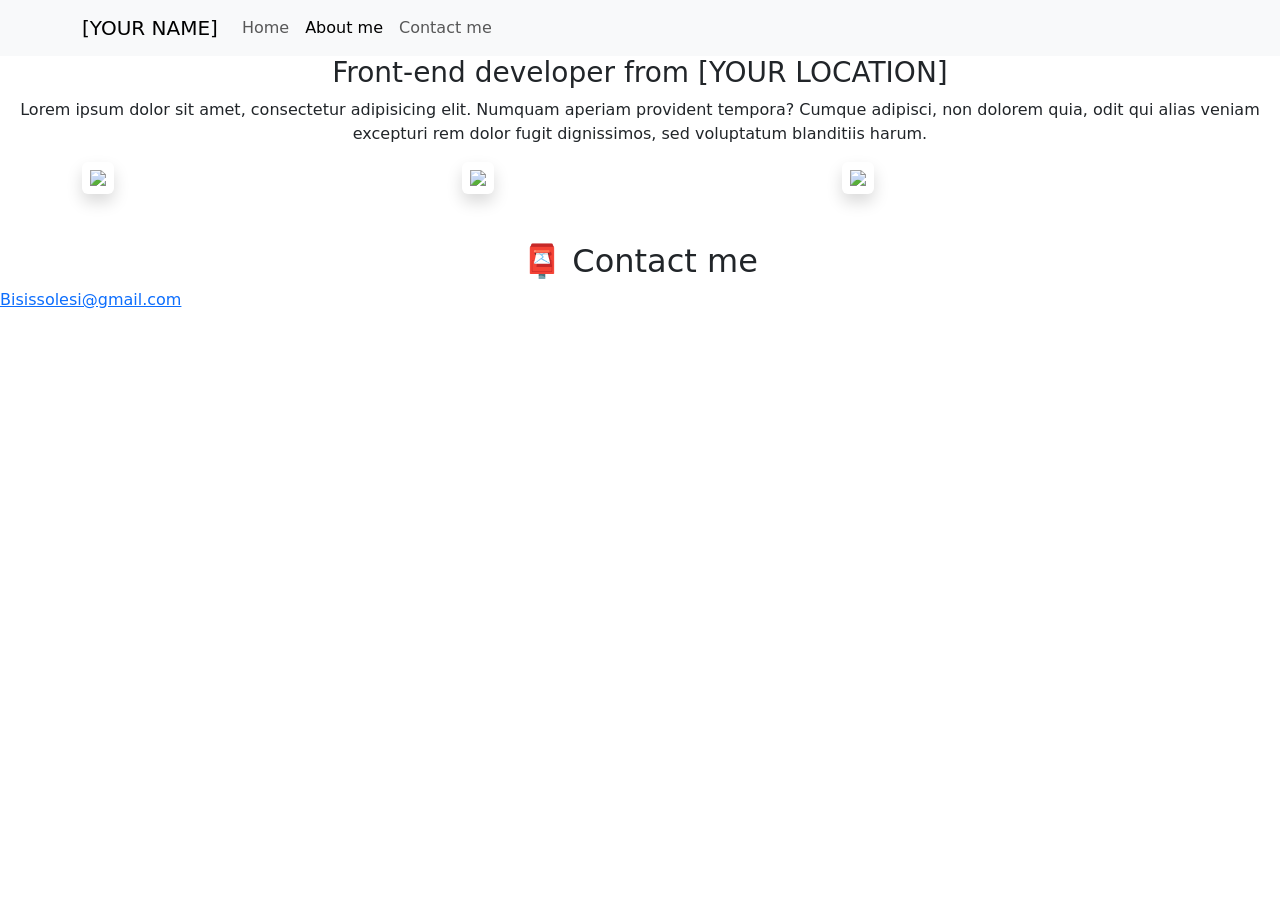
==== about.html @ 7751a14c "made website SEO friendly" ====
<!DOCTYPE html>
<html lang="en">

<head>
    <meta charset="UTF-8" />
    <meta http-equiv="X-UA-Compatible" content="IE=edge" />
    <meta name="viewport" content="width=device-width, initial-scale=1.0" />
    <meta name="description" content="female front-end developer in united kingdom with affordable rate">
    <link href="https://cdn.jsdelivr.net/npm/bootstrap@5.0.0-beta2/dist/css/bootstrap.min.css" rel="stylesheet"
        integrity="sha384-BmbxuPwQa2lc/FVzBcNJ7UAyJxM6wuqIj61tLrc4wSX0szH/Ev+nYRRuWlolflfl" crossorigin="anonymous" />
    <script src="https://cdn.jsdelivr.net/npm/bootstrap@5.0.0-beta2/dist/js/bootstrap.bundle.min.js"
        integrity="sha384-b5kHyXgcpbZJO/tY9Ul7kGkf1S0CWuKcCD38l8YkeH8z8QjE0GmW1gYU5S9FOnJ0"
        crossorigin="anonymous"></script>
    <link rel="stylesheet" href="css/style.css" />
    <title>Adebisi Solesi - Female Frontend developer</title>
</head>

<body>
    <nav class="navbar navbar-expand-lg navbar-light bg-light fixed-top">
        <div class="container">
            <a class="navbar-brand" href="index.html">[YOUR NAME]</a>
            <button class="navbar-toggler" type="button" data-bs-toggle="collapse" data-bs-target="#navbarNav"
                aria-controls="navbarNav" aria-expanded="false" aria-label="Toggle navigation">
                <span class="navbar-toggler-icon"></span>
            </button>
            <div class="collapse navbar-collapse" id="navbarNav">
                <ul class="navbar-nav">
                    <li class="nav-item">
                        <a class="nav-link" aria-current="page" href="index.html">Home</a>
                    </li>
                    <li class="nav-item">
                        <a class="nav-link active" href="about.html">About me</a>
                    </li>
                    <li class="nav-item">
                        <a class="nav-link" href="about.html#contact">Contact me</a>
                    </li>
                </ul>
            </div>
        </div>
    </nav>
    <h1 class="text-center">About me</h1>
    <h3 class="text-center">Front-end developer from [YOUR LOCATION]</h3>
    <div class="about-paragraphs text-center">
        <p>
            Lorem ipsum dolor sit amet, consectetur adipisicing elit. Numquam
            aperiam provident tempora? Cumque adipisci, non dolorem quia, odit qui
            alias veniam excepturi rem dolor fugit dignissimos, sed voluptatum
            blanditiis harum.
        </p>
    </div>
    <div class="container">
        <div class="row">
            <div class="col-sm-4">
                <img src="images/yoga.png" class="img-fluid p-2 shadow rounded" />
            </div>
            <div class="col-sm-4">
                <img src="images/weather.png" class="img-fluid p-2 shadow rounded" />
            </div>
            <div class="col-sm-4">
                <img src="images/yogurt.png" class="img-fluid p-2 shadow rounded" />
            </div>
        </div>
    </div>
    <div id="contact" class="mt-5">
        <h2 class="text-center">📮 Contact me</h2>
        <a href="mailto:bisisolesi@gmail.com" class="email-link" title="Adebisi Solesi"> Bisissolesi@gmail.com </a>
    </div>
</body>

</html>
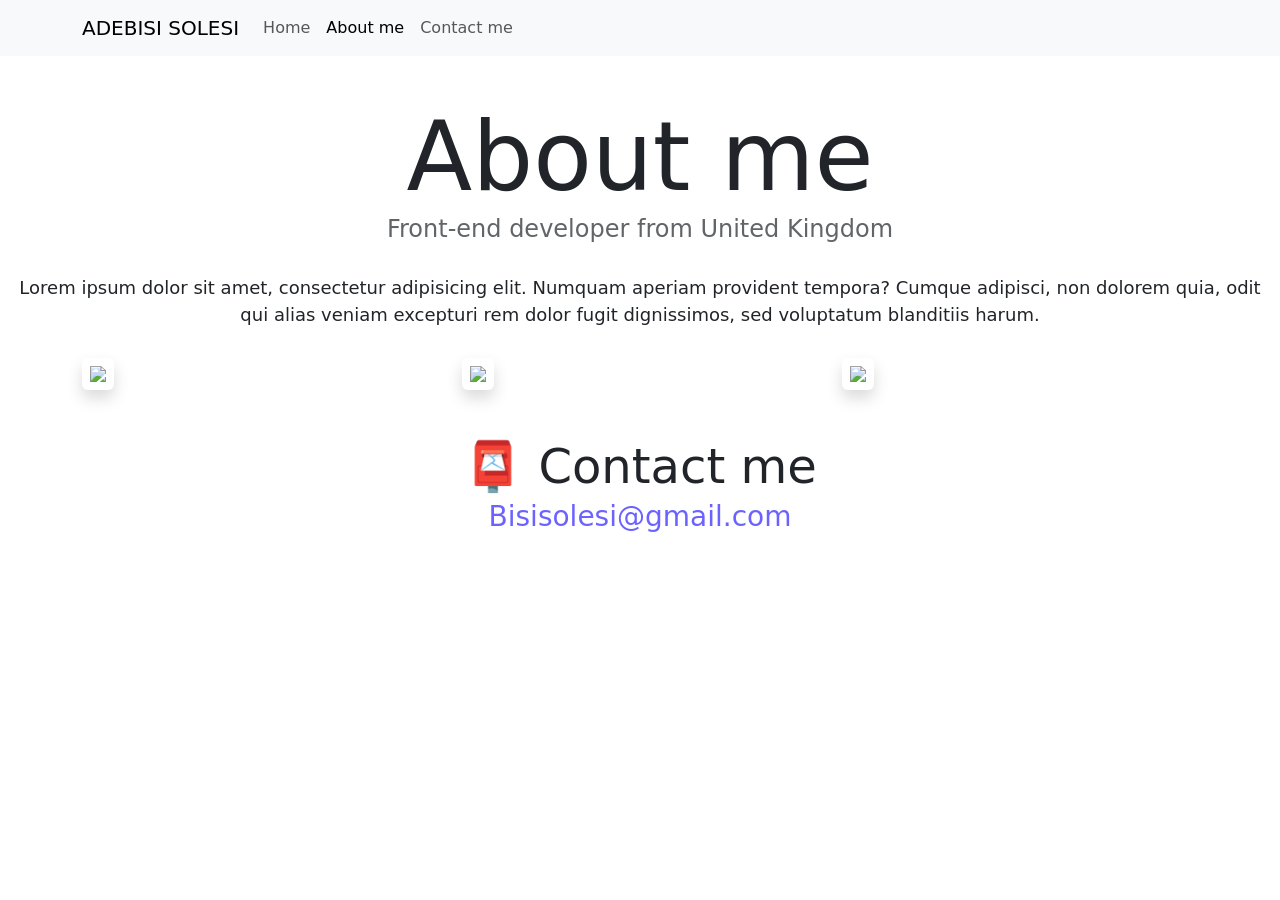
==== commit 7867eb7f: "correction on css and html about me" ====
--- a/about.html
+++ b/about.html
@@ -18,7 +18,7 @@
 <body>
     <nav class="navbar navbar-expand-lg navbar-light bg-light fixed-top">
         <div class="container">
-            <a class="navbar-brand" href="index.html">[YOUR NAME]</a>
+            <a class="navbar-brand" href="index.html">ADEBISI SOLESI</a>
             <button class="navbar-toggler" type="button" data-bs-toggle="collapse" data-bs-target="#navbarNav"
                 aria-controls="navbarNav" aria-expanded="false" aria-label="Toggle navigation">
                 <span class="navbar-toggler-icon"></span>
@@ -39,7 +39,7 @@
         </div>
     </nav>
     <h1 class="text-center">About me</h1>
-    <h3 class="text-center">Front-end developer from [YOUR LOCATION]</h3>
+    <h3 class="text-center">Front-end developer from United Kingdom</h3>
     <div class="about-paragraphs text-center">
         <p>
             Lorem ipsum dolor sit amet, consectetur adipisicing elit. Numquam
@@ -63,7 +63,7 @@
     </div>
     <div id="contact" class="mt-5">
         <h2 class="text-center">📮 Contact me</h2>
-        <a href="mailto:bisisolesi@gmail.com" class="email-link" title="Adebisi Solesi"> Bisissolesi@gmail.com </a>
+        <a href="mailto:bisisolesi@gmail.com" class="email-link" title="Adebisi Solesi"> Bisisolesi@gmail.com </a>
     </div>
 </body>
 
--- a/css/style.css
+++ b/css/style.css
@@ -0,0 +1,88 @@
+:root {
+--primary-color: #6c63ff;
+--secondary-color: #f5f2fe;
+--box-shadow: 0 5px 10px rgba(0, 0, 0, 0.3);
+}
+
+body {
+margin-top: 100px;
+}
+
+h1,
+h2,
+h3 {
+margin: 0;
+}
+
+h1 {
+font-size: 96px;
+}
+
+h2 {
+font-size: 48px;
+}
+
+h3 {
+font-size: 24px;
+opacity: 0.7;
+}
+
+p {
+font-size: 18px;
+line-height: 1.5;
+}
+
+.navigation-links {
+display: flex;
+margin-top: 40px;
+justify-content: center;
+}
+
+.navigation-links a {
+margin: 20px;
+}
+
+.primary-link {
+border-radius: 4px;
+padding: 20px 15px;
+text-decoration: none;
+text-transform: capitalize;
+background: var(--primary-color);
+box-shadow: var(--box-shadow);
+color: white;
+}
+
+.secondary-link {
+border-radius: 4px;
+padding: 20px 15px;
+text-decoration: none;
+text-transform: capitalize;
+color: var(--primary-color);
+border: 1px solid var(--primary-color);
+}
+
+.homepage-link {
+color: var(--primary-color);
+text-align: center;
+display: block;
+}
+
+.about-paragraphs {
+margin: 30px 0;
+}
+
+.about-paragraphs p {
+margin: 10px;
+}
+
+.email-link {
+display: flex;
+justify-content: center;
+color: var(--primary-color);
+font-size: 28px;
+text-decoration: none;
+}
+
+.email-link:hover {
+text-decoration: underline;
+}
